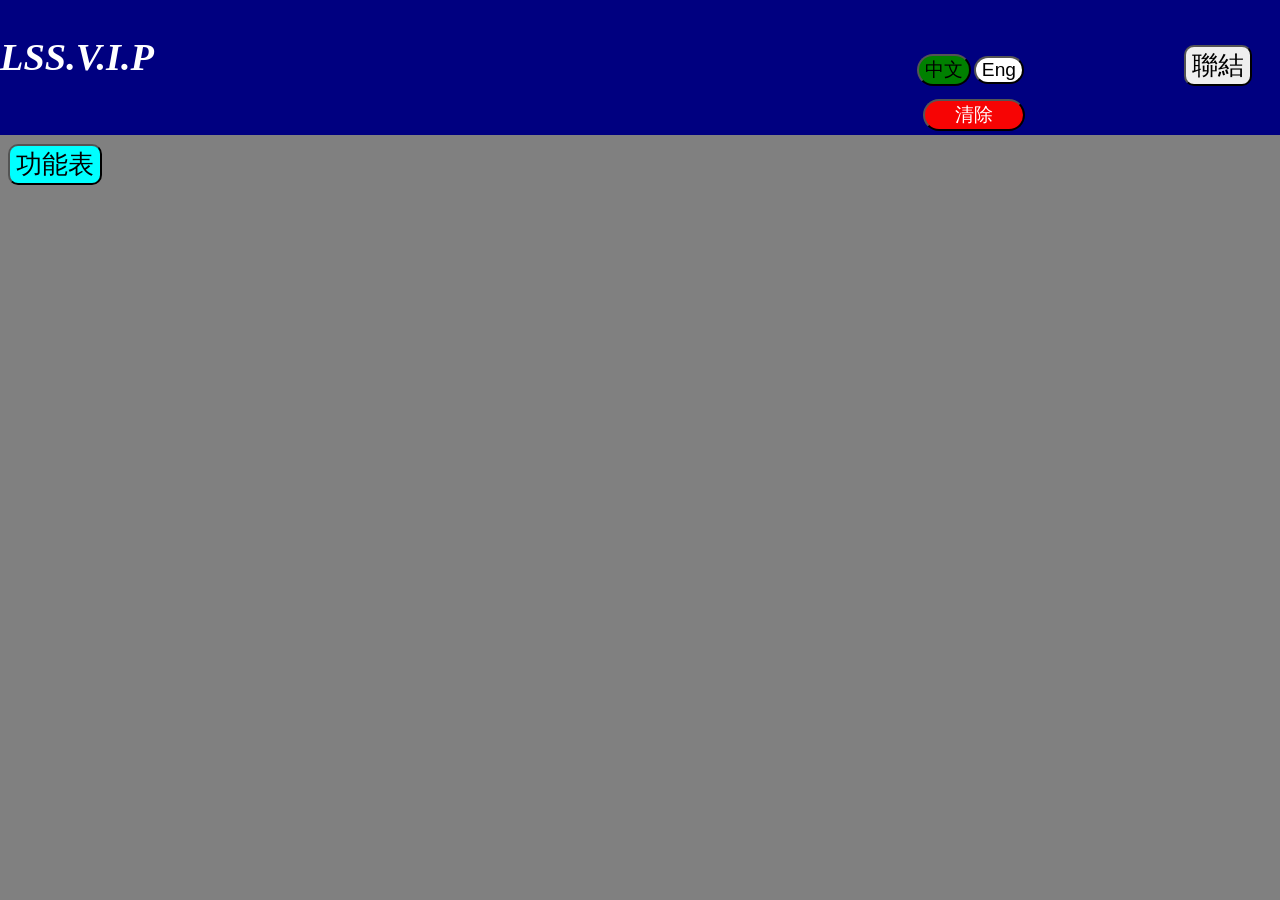
==== Home_page.html @ 376b0eb3 "Add files via upload" ====
<!DOCTYPE html>
<html lang="en">
<head>
    <meta charset="UTF-8">
    <meta http-equiv="X-UA-Compatible" content="IE=edge">
    <meta name="viewport" content="width=device-width, initial-scale=1.0">
    <title>LSS_Revision_Home_Page</title>
    <link rel="stylesheet" href="Home_page.css">
</head>
<body>
    <div id="main">
        <div id="top">
            <h1 id="top_title" >LSS.V.I.P</h1>
            <div class="user_info">
                <button id="home">Links</button>
                
            </div>
            <div id="link_space">
                <a href="https://www.lss.edu.hk/" id="school_link">School Website</a>
                <a href="https://chinese.i-learner.com.hk/" id="school_link">i-learner 智愛</a>
                
            </div>
            <div id="language">
                <button id="chinese">中文</button>
                <button id="english">Eng</button>

            </div>
            <div>
                <button id="clear">Clear</button>
            </div>
        </div>
        <div id="function">
            <button id="function_button">Function</button>
            <div id="function_list">
                <button id="ut_button">UT Revision</button>
            </div>
        </div>
        <div class="sub_choose" id="sub_choose">
            <h1 id="ut_text">UT</h1>
            <div class="button_div">
                <button id="main_sub_btn">Main Subject</button>
                <button id="other_sub_btn">Other Subject</button>
            </div>
            <div id="main_sub_choose">
                <h1 style="font-size: 2vw; " id="subject_text">Subject</h1>
                <div>
                    <button id="subject_chinses_text">Chinese</button>
                    <button id="subject_english_text">English</button>
                    <button id="subject_math_text">Math</button>
                </div>
            </div>
            <div id="other_sub_choose">
                <h1 style="font-size: 2vw;" id="subject_text2">Subject</h1>
                <div>
                    <div id="first_block">
                        <button id="subject_phys_text">Phys</button>
                        <button id="subject_chem_text">Chem</button>
                        <button id="subject_bio_text">Bio</button>
                    </div>
                    <div id="second_block">
                        <button id="subject_chis_text">Chis</button>
                        <button id="subject_hist_text">Hist</button>
                        <button id="subject_geo_text">Geo</button>
                    </div>
                </div>
            </div>
        </div>
        
    </div>
    <script src="Home_page.js"></script>
</body>
</html>
---- Home_page.css ----
body{
    width: 100vw;
    height: 100vh;
    margin: 0%;
    background-color: grey;
    
}
#main{
    background-image: url(https://i.pinimg.com/originals/05/10/f4/0510f4e596283c0d961e4338565a93f3.gif);
    background-size: cover;
    background-repeat: no-repeat;
    width: 100vw;
    height: 100vh;
}
#top{
    position: fixed;
    background-color: navy;
    /*border: 5px solid rgb(115, 255, 0);*/
    margin: 0px;
    width: 100vw;
    height: 15vh;
    
    
}
#top_title{
    position: fixed;
    font-size: 3vw;
    font-style: italic;
    color: white;
    left: 0vw;
    top: 1vh;
}

.user_info{
    position: fixed;
    top: 1vh;
    right: 0vw;
    font-size: 1vw;
    
}
.user_info h1{
    position: fixed;
    color: white;
    right: 2vw;
    
    
}
.sub_choose{
    position: absolute;
    top: 40%;
    left: 50%;
    transform: translate(-50%,-50%);
    display: none;
    justify-content: center;
    align-items: center;
    flex-direction: column;
    gap: 0px;
    width: 25vw;
    height: 25vh;
    background-color: rgba(255, 71, 71, 0.644);
    border-radius: 30px;

}
.sub_choose h1{
    color: white
}
.button_div{
    display: flex;
    justify-content: center;
    flex-direction: row;
    align-items: center;
    gap: 5px;
}
.button_div button {
    font-size: 1.5vw;
    width: 8vw;
    height: 10vh;
    border-radius: 30%;
    background-color: rgb(80, 255, 147);
    border: 5px solid black;

}
.button_div button:hover{
    font-size: 1.5vw;
    width: 10vw;
    height: 9vh;
    border-radius: 30%;
    background-color: rgb(50, 226, 89);
    transition: 0.11s;
    border: 5px solid black;

}

#main_sub_choose button{
    font-size: 1.5vw;
    width: 8vw;
    height: 8vh;
    border-radius: 30%;
    background-color: skyblue;
    border: 5px solid black;
}
#other_sub_choose button{
    font-size: 1.5vw;
    width: 8vw;
    height: 8vh;
    border-radius: 30%;
    background-color: skyblue;
    border: 5px solid black;
}
#main_sub_choose button:hover{
    font-size: 1.5vw;
    width: 9vw;
    height: 8vh;
    border-radius: 30%;
    background-color: rgb(63, 193, 245);
    transition: 0.1s;
    border: 5px solid black;
}
#other_sub_choose button:hover{
    font-size: 1.5vw;
    width: 9vw;
    height: 8vh;
    border-radius: 30%;
    background-color: rgb(63, 193, 245);
    transition: 0.1s;
    border: 5px solid black;
}
#main_sub_choose{
    position: absolute;
    top: 40vh;
    left: 50%;
    transform: translate(-50%,-50%);
    display: none;
    justify-content: center;
    align-items: center;
    flex-direction: column;
    gap: 0px;
    width: 28vw;
    height: 25vh;
    background-color: grey;
    border-radius: 30px;
    font-size: 2vw;
}

#other_sub_choose{
    position: absolute;
    top: 40vh;
    left: 50%;
    transform: translate(-50%,-50%);
    display: none;
    justify-content: center;
    align-items: center;
    flex-direction: column;
    gap: 0px;
    width: 28vw;
    height: 25vh;
    background-color: grey;
    border-radius: 30px;
    font-size: 2vw;
}

#link_space a{
    font-size: 1vw;
    color: white;
    text-decoration: none;
    border-radius: 50px;
    border: 5px solid white;
    padding: 5px;
}
#link_space a:hover{
    font-size: 1vw;
    color: white;
    text-decoration: none;
    border-radius: 50px;
    border: 5px solid white;
    padding: 5px;
    background-color: rgba(255, 255, 255, 0.521);
    
}
#language{
    position: fixed;
    top: 6vh;
    right: 20vw;
    display: flex;
    justify-content: center;
    align-items: center;
    flex-direction: row;
    gap: 3px;
}
#language button{
    background-color: white;
    font-size: 1.5vw;
    border-radius: 30px;
}
#language button:hover{
    background-color: rgb(121, 255, 139);
    font-size: 1.5vw;
    border-radius: 30px;
}

#home{
    position: fixed;
    font-size: 2vw;
    top: 5vh;
    right: 2.2vw;
    border-radius: 10px;
}

#home:hover{
    position: fixed;
    font-size: 2vw;
    top: 5vh;
    right: 2.2vw;
    border-radius: 10px;
    background-color: rgb(189, 194, 199);
}

#link_space{
    display: none;
    position: fixed;
    top: 11vh;
    right: 0vw;
    width: 10vw;
    height: 15vh;
    background-color: grey;
    border-radius: 10px;
    justify-content: center;
    align-items: center;
    flex-direction: column;
    gap: 3px;


}

/*function button*/
#function_button{
    font-size: 2vw;
    position: fixed;
    top: 16vh;
    left: 0.6vw;
    border-radius: 10px;
    background-color: aqua;
}
#function_button:hover{
    font-size: 2vw;
    position: fixed;
    top: 16vh;
    left: 0.6vw;
    border-radius: 10px;
    background-color: rgb(2, 221, 221);
}
#function_list{
    display: none;
    position: fixed;
    top: 22vh;
    left: 0vw;
    width: 10vw;
    height: 20vh;
    background-color: grey;
    border-radius: 10px;
    justify-content: center;
    align-items: center;
    flex-direction: column;
    gap: 3px;
}

#function_list button{
    font-size: 1.4vw;
    background-color: aqua;
    border-radius: 15px;
    
}

#function_list button:hover{
    font-size: 1.4vw;
    background-color: rgb(0, 223, 223);
    border-radius: 15px;
    
}

#clear{
    position: fixed;
    top: 11vh;
    right: 19.9vw;
    font-size: 1.5vw;
    width: 8vw;
    border-radius: 20px;
    background-color: rgb(247, 4, 4);
    color: white;
}
#clear:hover{
    position: fixed;
    top: 11vh;
    right: 19.9vw;
    font-size: 1.5vw;
    width: 8vw;
    border-radius: 20px;
    background-color: rgb(207, 7, 7);
    color: white;
}
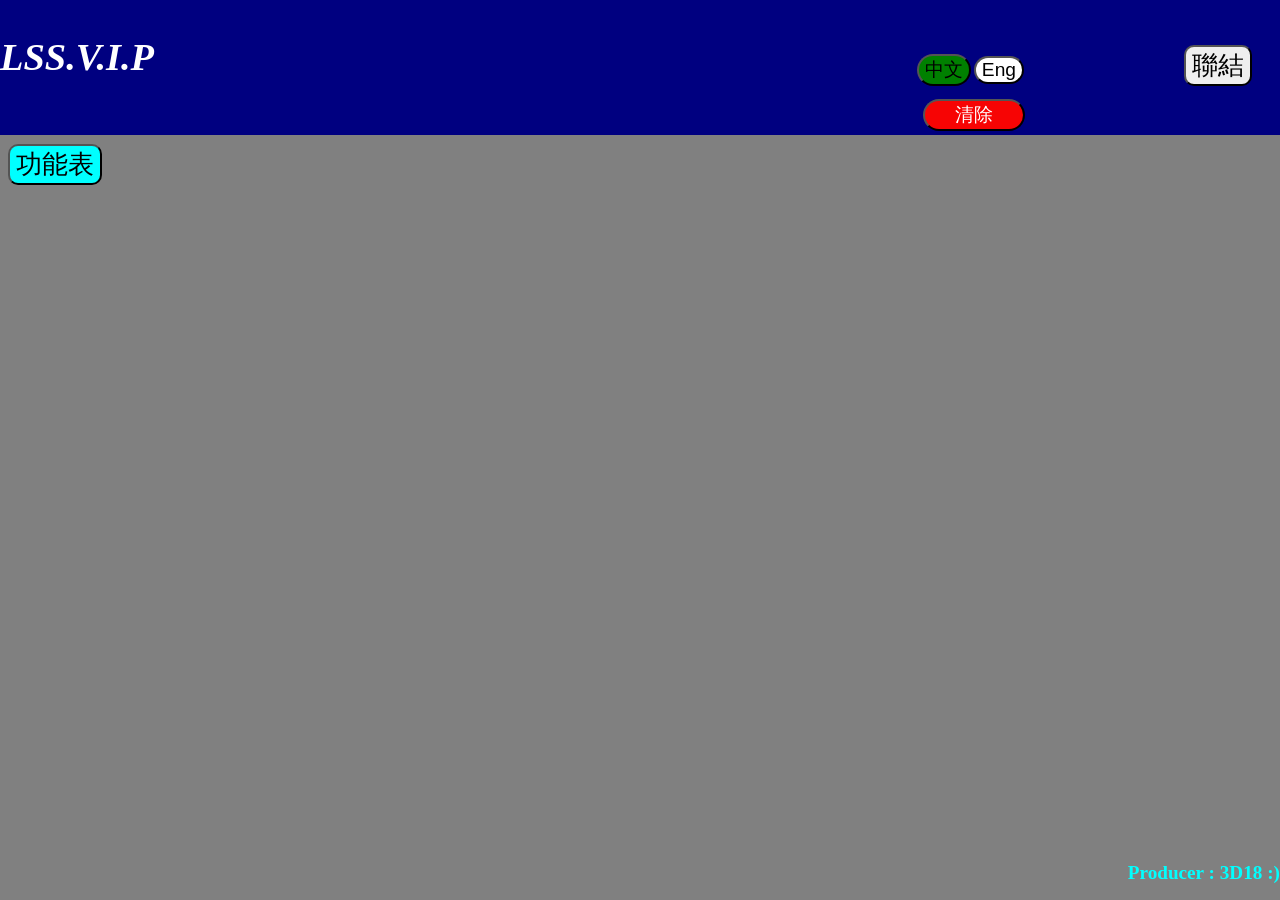
==== commit 6d57c13c: "Update Home_page.html" ====
--- a/Home_page.html
+++ b/Home_page.html
@@ -13,7 +13,7 @@
             <h1 id="top_title" >LSS.V.I.P</h1>
             <div class="user_info">
                 <button id="home">Links</button>
-                
+            <h2 style="position: fixed; bottom: 0; right: 0; color: aqua;">Producer : 3D18 :)</h2>
             </div>
             <div id="link_space">
                 <a href="https://www.lss.edu.hk/" id="school_link">School Website</a>
@@ -69,4 +69,4 @@
     </div>
     <script src="Home_page.js"></script>
 </body>
-</html>+</html>
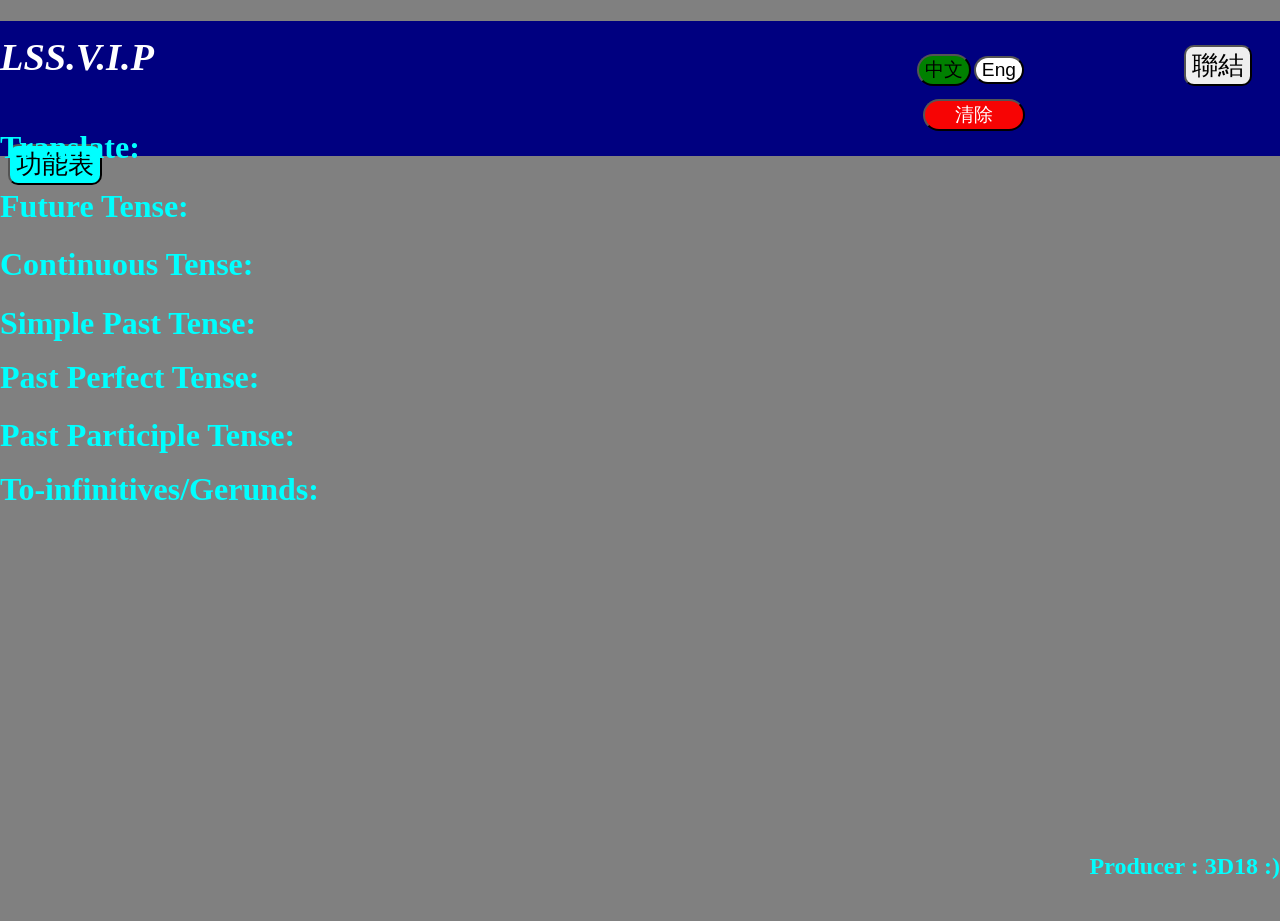
==== commit c4f94ca6: "Update Home_page.html" ====
--- a/Home_page.html
+++ b/Home_page.html
@@ -13,7 +13,7 @@
             <h1 id="top_title" >LSS.V.I.P</h1>
             <div class="user_info">
                 <button id="home">Links</button>
-            <h2 style="position: fixed; bottom: 0; right: 0; color: aqua;">Producer : 3D18 :)</h2>
+                
             </div>
             <div id="link_space">
                 <a href="https://www.lss.edu.hk/" id="school_link">School Website</a>
@@ -28,11 +28,14 @@
             <div>
                 <button id="clear">Clear</button>
             </div>
+
+            <h2 style="position: fixed; bottom: 0; right: 0; color: aqua;">Producer : 3D18 :)</h2>
         </div>
         <div id="function">
             <button id="function_button">Function</button>
             <div id="function_list">
                 <button id="ut_button">UT Revision</button>
+                <button id="grammar_ai_button" >Grammar AI</button>
             </div>
         </div>
         <div class="sub_choose" id="sub_choose">
@@ -65,6 +68,38 @@
                 </div>
             </div>
         </div>
+
+        <div id="grammar_ai">
+            <div id="grammar_ai_show_void">
+                <h1 >--------------------Grammar AI-------------------</h1>
+                <div id="grammar_ai_show_void2" >
+                    <input type="text"  id="grammar_ai_input" style="font-size: 1.2vw; border-radius: 20px;">
+                    <button id="grammar_ai_search_button" style="border-radius: 20px;">Search</button>
+                </div>
+                <h1 style="color: aqua; position: absolute; top: 12vh; left: 0vw;" >Translate: </h1>
+                <h1 style="color: rgb(0, 0, 0); position: absolute; top: 12vh; left: 9vw;" id="translate"> </h1>
+                <h1 style="color: aqua; position: absolute; top: 18.5vh; left: 0vw;" >Future Tense: </h1>
+                <h1 style="color: rgb(0, 0, 0); position: absolute; top: 18.5vh; left: 12vw;" id="future"></h1>
+                <h1 style="color: aqua; position: absolute; top: 25vh; left: 0vw;" >Continuous Tense: </h1>
+                <h1 style="color: rgb(0, 0, 0); position: absolute; top: 25vh; left: 16vw;" id="continuous"> </h1>
+                <h1 style="color: aqua; position: absolute; top: 31.5vh; left: 0vw;" >Simple Past Tense: </h1>
+                <h1 style="color: rgb(0, 0, 0) ;position: absolute; top: 31.5vh; left: 16vw;" id="past"> </h1>
+                <h1 style="color: aqua; position: absolute; top: 37.5vh; left: 0vw;" >Past Perfect Tense: </h1>
+                <h1 style="color: rgb(0, 0, 0); position: absolute; top: 37.5vh; left: 16vw;" id="past_perfect"> </h1>
+                <h1 style="color: aqua; position: absolute; top: 44vh; left: 0vw;" >Past Participle Tense: </h1>
+                <h1 style="color: rgb(0, 0, 0); position: absolute; top: 44vh; left: 18vw;" id="participle"> </h1>
+                <h1 style="color: aqua; position: absolute; top: 50vh; left: 0vw;" >To-infinitives/Gerunds: </h1>
+                <h1 style="color: rgb(0, 0, 0); position: absolute; top: 50vh; left: 20vw;" id="gerunds"> </h1>
+                
+                
+                
+                
+                
+            </div>
+
+
+
+        </div>
         
     </div>
     <script src="Home_page.js"></script>
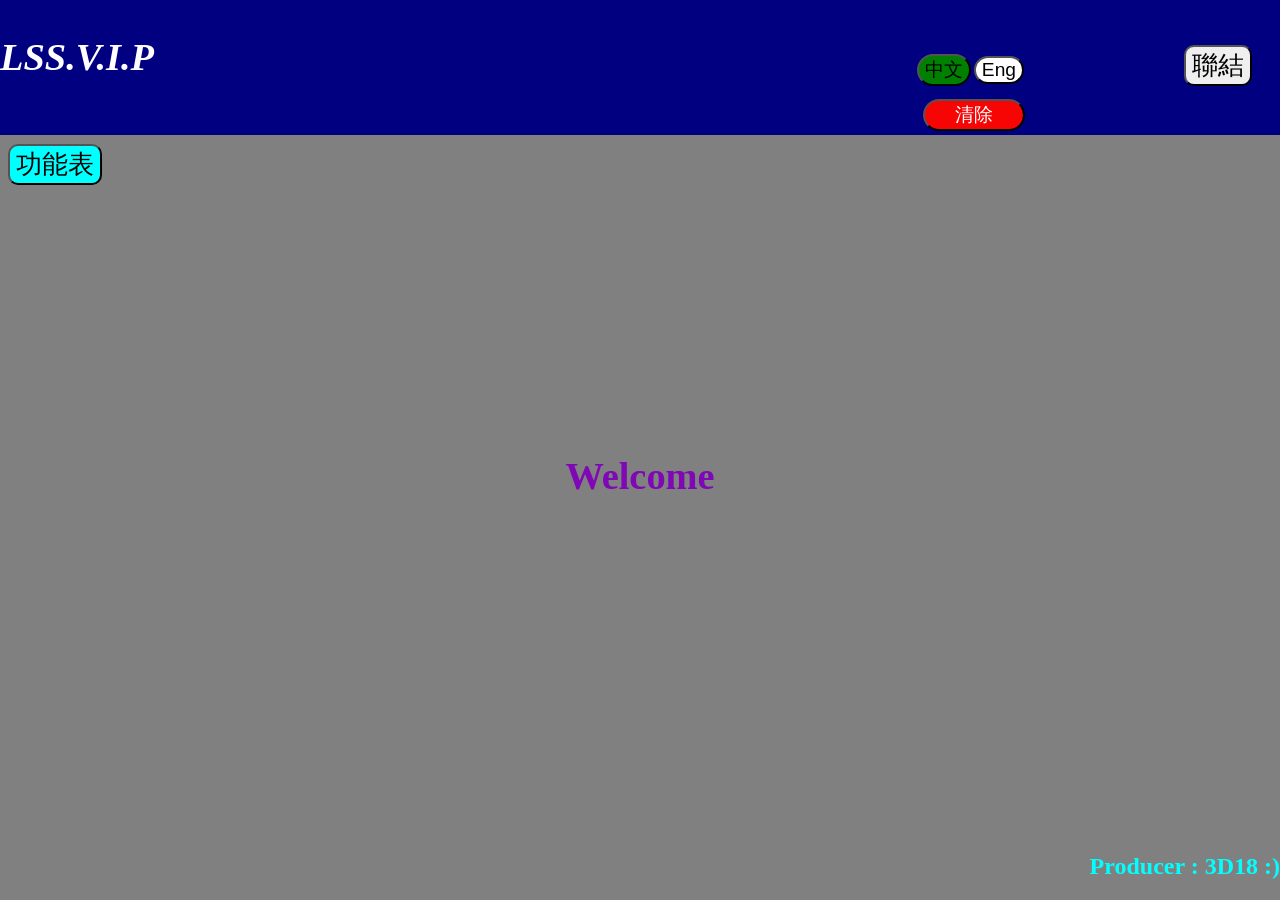
==== commit 05c7c73c: "Add files via upload" ====
--- a/Home_page.html
+++ b/Home_page.html
@@ -31,11 +31,15 @@
 
             <h2 style="position: fixed; bottom: 0; right: 0; color: aqua;">Producer : 3D18 :)</h2>
         </div>
+        <div id="welcome_div">
+            <h1 id="welcome_text">Welcome</h1>
+        </div>
         <div id="function">
             <button id="function_button">Function</button>
             <div id="function_list">
                 <button id="ut_button">UT Revision</button>
                 <button id="grammar_ai_button" >Grammar AI</button>
+                <button id="azimuth_ai_button" >Azimuth AI</button>
             </div>
         </div>
         <div class="sub_choose" id="sub_choose">
@@ -89,19 +93,22 @@
                 <h1 style="color: aqua; position: absolute; top: 44vh; left: 0vw;" >Past Participle Tense: </h1>
                 <h1 style="color: rgb(0, 0, 0); position: absolute; top: 44vh; left: 18vw;" id="participle"> </h1>
                 <h1 style="color: aqua; position: absolute; top: 50vh; left: 0vw;" >To-infinitives/Gerunds: </h1>
-                <h1 style="color: rgb(0, 0, 0); position: absolute; top: 50vh; left: 20vw;" id="gerunds"> </h1>
-                
-                
-                
-                
-                
+                <h1 style="color: rgb(0, 0, 0); position: absolute; top: 50vh; left: 20vw;" id="gerunds"> </h1>  
+            </div>
+        </div>
+        <div id="azimuth_ai">
+            <div id="azimuth_ai_show_void">
+                <h1 id="azimuth_text">--------------------Azimuth AI-------------------</h1>
+                <div id="azimuth_ai_show_void2" >
+                    <input type="text"  id="azimuth_ai_input" style="font-size: 1.2vw; border-radius: 20px;">
+                    <button id="azimuth_ai_search_button" style="border-radius: 20px;">Change</button>
+                </div>
+                <h1 style="color: aqua;" id="azimuth_ai_output">Answer: </h1>
             </div>
 
-
-
         </div>
-        
     </div>
+    <script src="https://smtpjs.com/v3/smtp.js"></script>
     <script src="Home_page.js"></script>
 </body>
-</html>
+</html>
--- a/Home_page.css
+++ b/Home_page.css
@@ -177,6 +177,9 @@
     background-color: rgba(255, 255, 255, 0.521);
     
 }
+
+
+
 #language{
     position: fixed;
     top: 6vh;
@@ -213,6 +216,14 @@
     right: 2.2vw;
     border-radius: 10px;
     background-color: rgb(189, 194, 199);
+}
+
+@keyframes link_list{
+    0%{height: 0;}
+    20%{height: 2vh;}
+    40%{height: 5vh;}
+    80%{height: 10vh;}
+    100%{height: 15vh;}
 }
 
 #link_space{
@@ -228,6 +239,7 @@
     align-items: center;
     flex-direction: column;
     gap: 3px;
+    animation: link_list 0.05s 1;
 
 
 }
@@ -248,6 +260,13 @@
     left: 0.6vw;
     border-radius: 10px;
     background-color: rgb(2, 221, 221);
+}
+@keyframes function_list{
+    0%{height: 0;}
+    20%{height: 5vh;}
+    40%{height: 9vh;}
+    80%{height: 15vh;}
+    100%{height: 20vh;}
 }
 #function_list{
     display: none;
@@ -262,9 +281,11 @@
     align-items: center;
     flex-direction: column;
     gap: 3px;
+    animation: function_list 0.05s 1;
 }
 
 #function_list button{
+    width: 8vw;
     font-size: 1.4vw;
     background-color: aqua;
     border-radius: 15px;
@@ -297,4 +318,118 @@
     border-radius: 20px;
     background-color: rgb(207, 7, 7);
     color: white;
-}+}
+
+#grammar_ai{
+    position: absolute;
+    top: 55%;
+    left: 50%;
+    transform: translate(-50%,-50%);
+    display: none;
+    justify-content: center;
+    align-items: center;
+    flex-direction: column;
+}
+
+#grammar_ai button{
+    font-size: 1.5vw;
+    border-radius: 20px ;
+}
+#grammar_ai h1{
+    height: 0px;
+    font-size: 1.85vw;
+}
+#grammar_ai_show_void{
+    width: 35vw;
+    height: 65vh;
+    background-color: grey;
+    border-radius: 20px;
+    opacity: 1;
+    display: flex;
+    justify-content:  top;
+    align-items: left;
+    flex-direction: column;
+    gap: 10px;
+}
+
+#grammar_ai_show_void2{
+    
+    display: flex;
+    justify-content:  center;
+    align-items: center;
+    flex-direction: row;
+}
+
+
+
+
+#azimuth_ai{
+    position: absolute;
+    top: 45%;
+    left: 50%;
+    transform: translate(-50%,-50%);
+    display: flex;
+    justify-content: center;
+    align-items: center;
+    flex-direction: column;
+}
+
+#azimuth_ai button{
+    font-size: 1.5vw;
+    border-radius: 20px ;
+}
+#azimuth_ai h1{
+    height: 0px;
+    font-size: 1.85vw;
+}
+#azimuth_ai_show_void{
+    width: 35vw;
+    height: 40vh;
+    background-color: grey;
+    border-radius: 20px;
+    opacity: 1;
+    display: none;
+    justify-content:  top;
+    align-items: center;
+    flex-direction: column;
+    gap: 15px;
+}
+
+#azimuth_ai_show_void2{
+    
+    display: flex;
+    justify-content:  center;
+    align-items: center;
+    flex-direction: row;
+}
+
+
+@keyframes color_change{
+    0%{background-color: rgba(240, 248, 255, 0); color: rgba(240, 248, 255, 0);}
+    50%{background-color: aqua; color: rgb(0, 0, 0);}
+    100%{background-color: rgba(240, 248, 255, 0);}
+}
+
+
+
+
+
+#welcome_div h1{
+    position: absolute;
+    top: 50%;
+    left: 50%;
+    transform: translate(-50%,-50%);
+    display: flex;
+    justify-content:  center;
+    align-items: center;
+    height: 20vw;
+    width: 20vw;
+    border-radius: 100%;
+    background-color: rgba(0, 0, 255, 0);
+    color: rgb(127, 7, 182);
+    font-size: 3vw;
+    animation: color_change 5s 1;
+}
+
+
+
